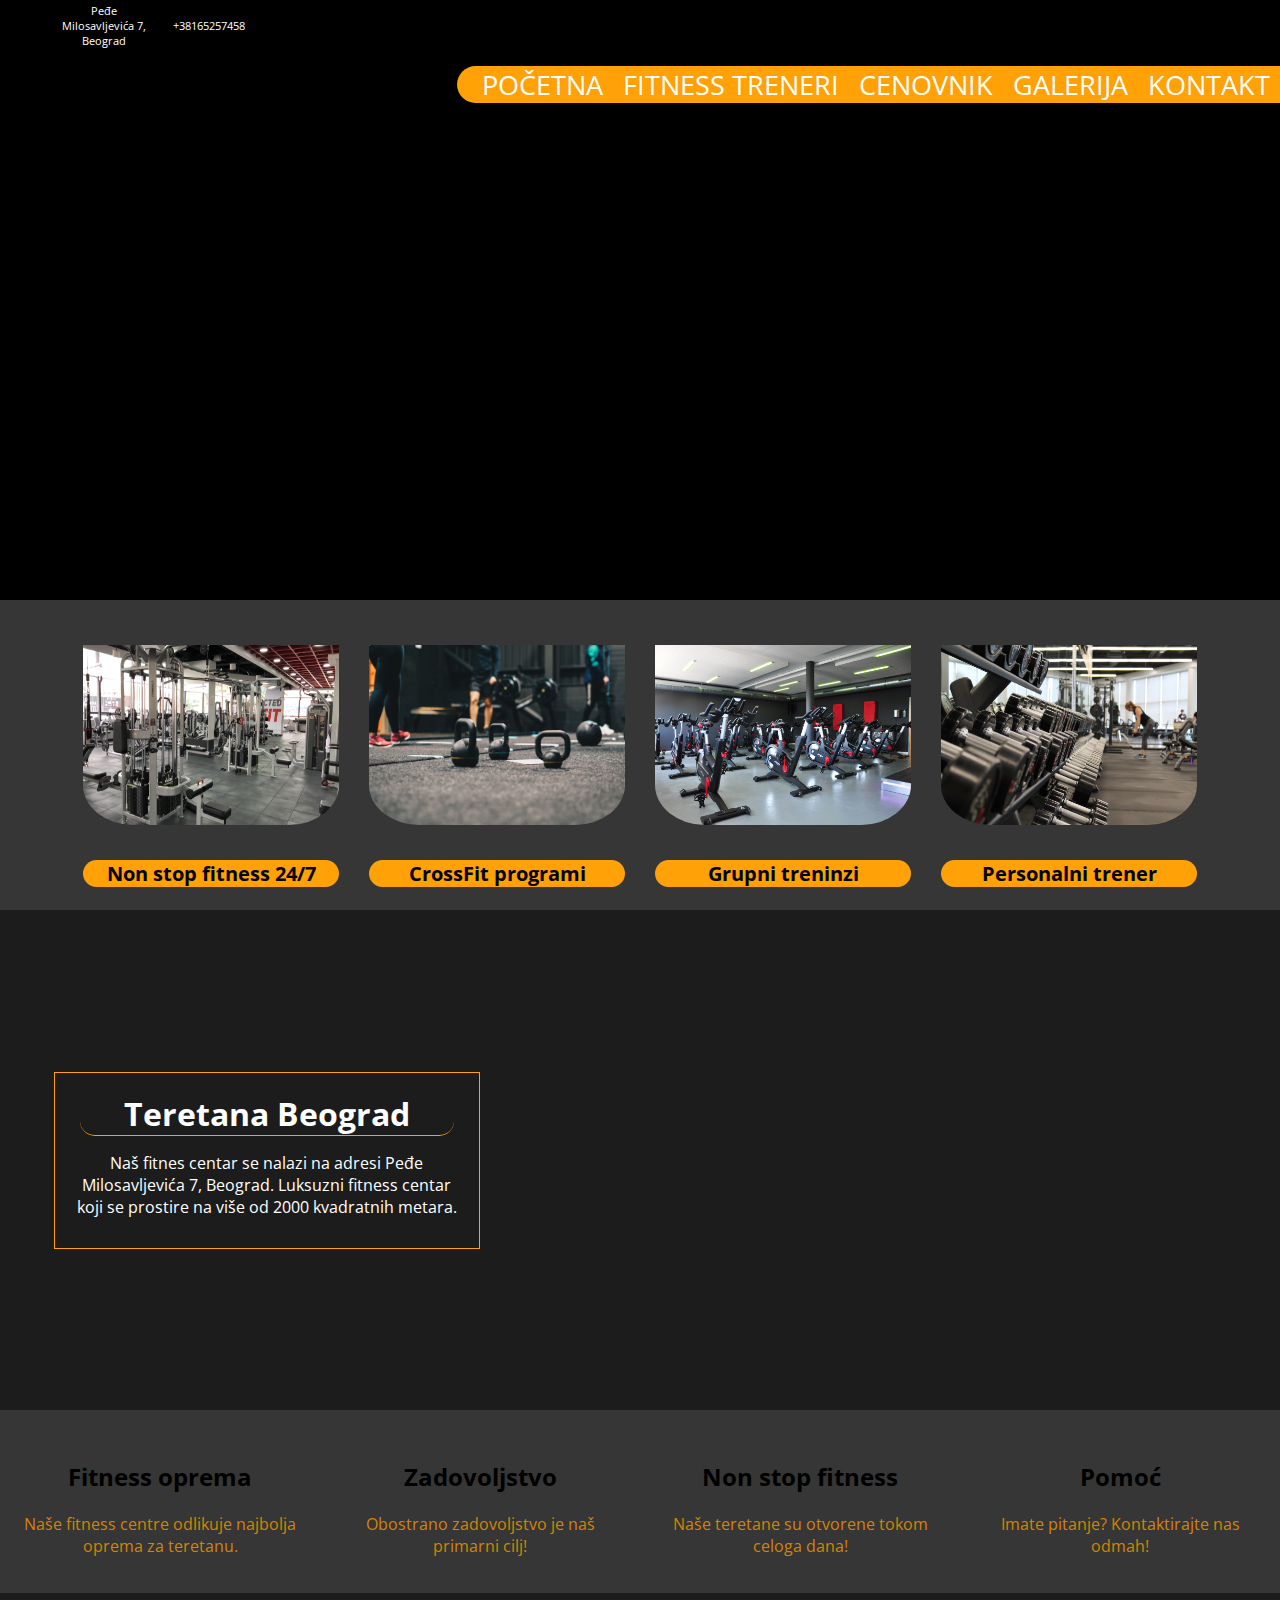
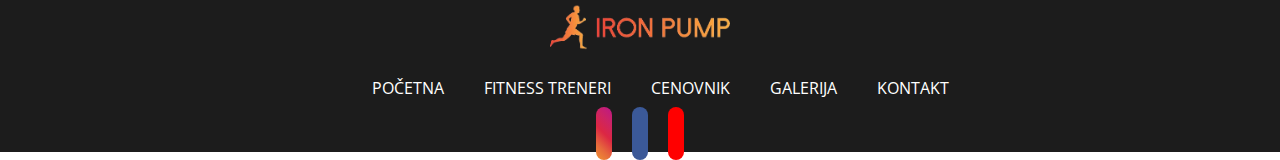
==== index.html @ e1feaffe "Update index.html" ====
<!DOCTYPE html>

<head>
    
    <title>Teretana Beograd - Individualni treninzi, Open Non Stop Fitness i CrossFit Beograd</title>
    <meta charset="UTF-8">

    <link rel="stylesheet" href="style.css">
    <link rel="icon" href="favicon/favicon.ico"/>
    <link rel="stylesheet" href="https://cdnjs.cloudflare.com/ajax/libs/font-awesome/6.5.0/css/all.min.css" integrity="sha512-Avb2QiuDEEvB4bZJYdft2mNjVShBftLdPG8FJ0V7irTLQ8Uo0qcPxh4Plq7G5tGm0rU+1SPhVotteLpBERwTkw==" crossorigin="anonymous" referrerpolicy="no-referrer" />
    <meta name="viewport" content="width=device-width, initial-scale=1.0">
    <meta name="description" content="Teretana u Beogradu sa individualnim treninzima,grupnim treninzima, mi radimo na principu non stop fitness radnog vremena. Postignite svoje fitness ciljeve sa profesionalnim fitness trenerima. Prijavite se danas!">
<meta name="keywords" content="teretana Beograd, individualni treninzi, grupni treninzi, fitness treneri, non stop fitness, crossfit Beograd, crossfit">
    <link rel="preconnect" href="https://fonts.googleapis.com">
<link rel="preconnect" href="https://fonts.gstatic.com" crossorigin>
<link href="https://fonts.googleapis.com/css2?family=Montserrat:wght@300&family=Open+Sans:wght@300&display=swap" rel="stylesheet">
</head>

    <div class="upper-header">
        <div class="upper-header-info">
            <i class="fa-solid fa-location-dot"></i> <p> Peđe Milosavljevića 7, Beograd </p>
     
      <i class="fa-solid fa-phone-flip"></i>
      <p>+38165257458</p>
      
        </div>
      <div class="social-icons">
        <i class="fa-brands fa-instagram"></i>
        <i class="fa-brands fa-facebook"></i>
        <i class="fa-brands fa-youtube"></i>
      </div>
    </div>

    <div class='card-overlay'>
    <div class="hero-image" >
        <div class="nav-bar">
            <ul>
                <li><a href="index.html">POČETNA</a></li>
                <li><a href="treneri.html">FITNESS TRENERI</a></li>
                <li><a href="cenovnik.html">CENOVNIK</a></li>
                <li><a href="galerija.html">GALERIJA</a></li>
                <li><a href="kontakt.html">KONTAKT</a></li>

            </ul>
        </div>
    </div>
    <div class="card-holder">
        <div class="card">
            <img src="./slike/rodrigo-s-2mz9IKab7DE-unsplash.jpg" alt='Non stop fitness'>
            <p> Non stop fitness 24/7</p>
        </div>
        <div class="card">
            <img src="./slike/ambitious-studio-rick-barrett-g_bglWB48JA-unsplash.jpg" alt='Crossfit Beograd'>
            <p> CrossFit programi</p>
        </div>
        <div class="card">
            <img src="./slike/david-marioni-F_lns58a_ec-unsplash.jpg" alt='Grupni treninzi'>
            <p> Grupni treninzi
            </p>
        </div>
        <div class="card">
            <img src="./slike/danielle-cerullo-CQfNt66ttZM-unsplash.jpg" alt='Individualni treninzi'>
            <p> Personalni trener</p>
        </div>
    </div>
    <div class="location-holder">
        <div class="location-info">
           
            <h1>Teretana Beograd</h1>
            <p>Naš fitnes centar se nalazi na adresi Peđe Milosavljevića 7, Beograd.
            Luksuzni fitness centar koji se prostire na više od 2000 kvadratnih metara.
            </p>
        </div>
     
        <iframe src="https://www.google.com/maps/embed?pb=!1m18!1m12!1m3!1d5660.286002790236!2d20.370516464945055!3d44.81865129141966!2m3!1f0!2f0!3f0!3m2!1i1024!2i768!4f13.1!3m3!1m2!1s0x475a6f60fa313a63%3A0xd9b885595b4ff337!2z0J_QtdGS0LUg0JzQuNC70L7RgdCw0LLRmdC10LLQuNGb0LAgNywg0JHQtdC-0LPRgNCw0LQgMTEwNzA!5e0!3m2!1ssr!2srs!4v1701456572371!5m2!1ssr!2srs" width="600" height="450" style="border:0;" allowfullscreen=""  referrerpolicy="no-referrer-when-downgrade" ></iframe>
    </div>

    <div class="benefits-holder">
        <div class="benefit">
            <i class="fa-solid fa-dumbbell"></i>
            <h2>Fitness oprema</h2>
            <p>Naše fitness centre odlikuje najbolja oprema za teretanu. </p>
        </div>
        <div class="benefit">
            <i class="fa-regular fa-handshake"></i>
            <h2>Zadovoljstvo</h2>
            <p>Obostrano zadovoljstvo je naš primarni cilj!</p>
        </div>
        <div class="benefit">
            <i class="fa-regular fa-clock"></i>
            <h2>Non stop fitness</h2>
            <p>Naše teretane su otvorene tokom celoga dana!</p>
        </div>
        <div class="benefit">
            <i class="fa-solid fa-question"></i>
            <h2>Pomoć</h2>
            <p>Imate pitanje? Kontaktirajte nas odmah!</p>
        </div>
    </div>
    <div class="footer">
        <img src="slike/logonew-removebg-preview.png" alt="Teretana Beograd"/>
        <div class="nav-bar">
            <ul>
                <li><a href="index.html">POČETNA</a></li>
                <li><a href="treneri.html">FITNESS TRENERI</a></li>
                <li><a href="cenovnik.html">CENOVNIK</a></li>
                <li><a href="galerija.html">GALERIJA</a></li>
                <li><a href="kontakt.html">KONTAKT</a></li>
            </ul>
        </div>
        <div class="social-icons-footer">
            <i class="fa-brands fa-instagram" id="instagram"><a href="#"></a></i>
            <i class="fa-brands fa-facebook" id="facebook"></i>
            <i class="fa-brands fa-youtube" id="youtube"></i>
        </div>
 
    </div>
    
  </div>

</body>
</html>
---- style.css ----
* {
  font-family: "Montserrat", sans-serif;
  font-family: "Open Sans", sans-serif;
}

body {
  margin: 0px 0px;
}

.upper-header {
  background-color: black;
  display: flex;
  justify-content: space-between;
  align-items: center;
  height: 50px;
}

.upper-header .upper-header-info {
  display: flex;

  align-items: center;
  text-align: center;
  padding: 0px 50px;

  max-width: 210px;
  height: auto;
}
.upper-header p {
  margin-top: 10px;
  color: white;
  font-size: 11px;
  margin: 10px 15px 10px 10px;
  max-width: 100%;
  height: auto;
}
.upper-header p:hover {
  color: #ffa107;
}

.upper-header i {
  color: #ffa107;
}
.upper-header .social-icons {
  margin-right: 50px;
  width: 300px;
  display: flex;
}

.upper-header .social-icons i {
  color: white;

  height: 50%;
  margin-right: 25px;
  max-width: 100%;
}
.card-overlay {
  background-color: black;
}
.hero-image {
  background-image: url(./slike/alexander-redl-qo1pyCD02t4-unsplash.jpg);
  background-size: cover;
  background-color: black;
  opacity: 100%;
  height: 550px;
}

.upper-header .social-icons i:hover {
  transform: scale(136%);
}
.hero-image .nav-bar {
  position: relative;
  width: 100%;
  height: auto;
  opacity: 100%;
}
.hero-image .nav-bar ul {
  display: flex;
  align-items: center;
  text-align: center;
  list-style-type: none;
  float: right;
}
.hero-image .nav-bar ul li {
  background-color: #ffa107;
  text-align: center;
}
.hero-image .nav-bar ul li:first-child {
  border-top-left-radius: 20px;
  border-bottom-left-radius: 20px;
  padding: 0px 0px 0px 15px;
}
.hero-image .nav-bar ul li:hover {
  border-right: 1px solid #ffa107;
  background-color: black;
  transition: 0.3s ease;
}
.hero-image .nav-bar ul a {
  color: white;
  padding: 0px 10px;
  text-decoration: none;
  font-size: 3vh;

  font-family: "Lato", sans-serif;
  font-family: "Montserrat", sans-serif;
  font-family: "Open Sans", sans-serif;
}

.card-holder {
  background-color: #363636;
  width: 100%;
  height: 100%;

  display: flex;
  justify-content: center;
  align-items: center;
  flex-wrap: wrap;
}
.card {
  margin: 5px 15px;
  width: 20%;
  height: 300px;
  text-align: center;
}

.card-holder .card img {
  padding: 40px 0px 10px 0px;
  width: 100%;
  height: 60%;
  border-bottom-left-radius: 50px;
  border-bottom-right-radius: 50px;
}
.card-holder .card p {
  font-size: 20px;
  background-color: #ffa107;
  border-radius: 20px;
  font-weight: bold;
}
.location-holder {
  background-color: white;
  display: flex;
  justify-content: space-around;
  align-items: center;
  text-align: center;
  height: 500px;
  background-color: #1c1c1c;
}
.location-info {
  width: 30%;
  text-align: center;
  border: 1px solid #ffa107;
  padding: 14px 20px;
  animation-name: radius;
  animation-duration: 2s;
  animation-direction: alternate-reverse;
  animation-delay: 0s;
  animation-iteration-count: infinite;
}
.location-info i {
  color: white;
  font-size: 25px;
}
@keyframes radius {
  from {
    border-radius: 35px;
  }
  to {
    border-radius: 50px;
  }
}
.location-holder iframe {
  width: 50%;
  height: 95%;
  padding: 25px 0px;
}
.location-holder .location-info p {
  color: white;
}
.location-holder .location-info h1 {
  color: white;
  padding: 0px;
  margin: 5px;
  font-weight: bold;
  border-bottom: 1px solid #ffa107;
  border-radius: 15px;
  transition: ease-in 0.3s;
}

.benefits-holder {
  background-color: #363636;
  width: 100%;
  display: flex;
  align-items: center;
  justify-content: center;
  height: auto;
  background-position: center;
}
.benefits-holder .benefit i {
  font-size: 80px;
  color: #ffa107;
}

.benefits-holder .benefit {
  width: 100%;
  padding: 20px;
  margin-top: 10px;
  text-align: center;
  height: auto;
}

.benefits-holder .benefit h1 {
  color: #ffa107;
  font-size: 30px;
  padding-top: 15px;
  text-decoration: underline;
}
.benefits-holder .benefit p {
  color: #d48402;
}
.cestitka-holder {
  height: 800px;
  width: 100%;
}
.cestitka-holder img {
  height: 100%;
}
.cestitka-holder i {
  position: relative;
  color: #ffa107;
  font-size: 50px;
  animation: duration timing-function delay iteration-count direction fill-mode;
  animation-name: promenaBoja;
  animation-duration: 2s;
  animation-iteration-count: infinite;
}
h1 {
  color: white;
  text-align: center;
  margin-top: 50px 0px 0px 0px;
}
.treneri-card-holder {
  display: flex;
  align-items: center;
  justify-content: center;
  height: 800px;
}

.treneri-card {
  margin: 10px;
  border: 1px solid black;
  height: auto;
  width: 400px;
  text-align: center;
  background-color: black;
}
.treneri-card:hover {
  background-color: white;
  transition: 0.3s linear;
  color: black;
  animation-name: boje;
  animation-iteration-count: 1;
  animation-duration: 2s;
}
.treneri-card img:hover {
  animation-name: zoom;
  animation-iteration-count: 1;
  animation-duration: 1s;
  animation-direction: initial;
  border: 1px solid #ffa107;
}

.treneri-card img {
  height: 70%;
  width: 100%;
}
.treneri-card-holder .treneri-card p {
  font-size: 30px;
  color: #ffa107;
}
.treneri-card-holder .treneri-card p:hover {
  color: black;
  animation-name: boje;
}
.treneri-card-holder .treneri-card p:last-child {
  font-size: 15px;
}

body {
  width: 100%;
}

.hero-image-kontakt {
  background-image: url(./slike/9aBGDDT.jpg);
  background-size: cover;
  background-color: black;
  opacity: 70%;
  height: 950px;
}
.hero-image-kontakt .nav-bar {
  position: relative;
  width: 100%;
  opacity: 100%;
}
.hero-image-kontakt .nav-bar ul {
  display: flex;
  align-items: center;
  text-align: center;
  list-style-type: none;
  float: right;
}
.hero-image-kontakt .nav-bar ul li {
  background-color: #ffa107;
  text-align: center;
}
.hero-image-kontakt .nav-bar ul li:first-child {
  border-top-left-radius: 20px;
  border-bottom-left-radius: 20px;
  padding: 0px 0px 0px 15px;
}
.hero-image-kontakt .nav-bar ul li:hover {
  border-right: 1px solid #ffa107;
  background-color: black;
  transition: 0.3s ease;
}
.hero-image-kontakt .nav-bar ul a {
  color: white;
  padding: 0px 10px;
  text-decoration: none;
  font-size: 3vh;

  font-family: "Lato", sans-serif;
  font-family: "Montserrat", sans-serif;
  font-family: "Open Sans", sans-serif;
}

.contact-form .input-form .input-field p {
  color: white;
}
.hero-image-kontakt .contact-form p {
  color: white;
}
.hero-image-kontakt {
  display: block;

  text-align: center;
}
.hero-image-kontakt .contact-form {
  display: block;
  margin: auto;
  text-align: center;
  margin-top: 70px;
  border: 10px solid #ffa107;
  width: 400px;
  padding: 30px;
  height: auto;
  border-radius: 50px;
}

.hero-image-kontakt .contact-form .input-field input {
  border-radius: 20px;
  text-align: center;
}
.hero-image-kontakt .contact-form .input-field textarea {
  width: 300px;
  height: 250px;
}
@media only screen and (max-width: 1024px) {
  .nav-bar-only li {
    margin: 0px;
    padding: 0px;
  }
  .nav-bar-only a {
    font-size: 10px;
    padding: 2px;
  }
  .hero-image .nav-bar ul a {
    font-size: 3vh;
  }

  .hero-image .nav-bar li {
    margin: 0px;
    padding: 0px;
  }
  .card-holder {
    width: 100%;
    height: auto;
    padding: 20px 0px 0px 0px;
  }
  .card-holder .card {
    width: 40%;
    margin: 15px;
    height: 270px;

    padding: 0px;
  }
  .card-holder .card img {
    padding: 0px;
    margin: 0px;
    height: 25vh;
  }
  .card-holder .card p {
    font-size: 3vh;
    margin: 5px;
  }
  .benefits-holder p {
    font-size: 11px;
  }

  .benefits-holder .benefit {
    width: 20%;
  }
  .benefits-holder .benefit h1 {
    font-size: 2vh;
  }
  .benefits-holder .benefit i {
    font-size: 8vh;
  }
  body {
    width: 1050px;
  }
}

@media only screen and (max-width: 600px) {
  body {
    width: 650px;
  }
  .nav-bar-only {
    padding: 0px;
    margin: 0px;
  }
  .nav-bar-only ul {
    padding: 0px;
    margin: 0px;
  }
  .nav-bar-only ul li {
    margin: 0px;
    padding: 0px 0px;
  }

  .nav-bar-only ul li a {
    font-size: 15px;
    margin: 0px;
    padding: 0px;
  }
  .hero-image {
    margin-right: 0px;
  }
  .hero-image .nav-bar {
    padding: 0px;
  }
  .hero-image .nav-bar li {
    height: 25px;
    text-align: center;
  }

  .hero-image .nav-bar ul a {
    font-size: 17px;
  }

  .hero-image-kontakt .nav-bar ul a {
    font-size: 12px;
  }
  .hero-image-kontakt .nav-bar ul li {
    text-align: center;
    align-items: center;
    justify-content: center;
    margin: 0px;
    padding: 10px 0px;
    background-color: #ffa107;
  }

  .hero-image-kontakt .nav-bar ul li:first-child {
    padding: 10px 0px;
  }

  .hero-image-kontakt .nav-bar ul {
    padding-top: 0px;
  }
  .hero-image-kontakt .nav-bar {
    padding: 0px 0px;
    height: 35px;
    align-items: center;
    text-align: center;
    justify-content: center;
    display: block;
  }
  .card-holder {
    width: 100%;
    height: auto;
    padding: 20px 0px 0px 0px;
  }
  .card-holder .card {
    width: 44%;
    margin: auto;
    height: 270px;

    padding: 0px;
  }
  .card-holder .card img {
    padding: 0px;
    margin: 0px;
    height: 25vh;
  }
  .card-holder .card p {
    font-size: 3vh;
    margin: 5px;
  }

  .benefits-holder .benefit {
    width: 25%;

    padding: 10px 5px;
  }
  .benefits-holder .benefit:nth-child(2) {
    height: auto;
  }
}
.footer {
  height: 100%;
  background-color: #1c1c1c;
  display: block;
  margin: auto;
  align-items: center;
  text-align: center;
  width: 100%;
}
.footer img {
  width: 200px;
  height: auto;
}
.footer i {
  color: white;
}
.footer .nav-bar ul {
  list-style-type: none;
  display: flex;
  justify-content: center;
  align-items: center;
}
.footer i {
  font-size: 3vh;
  padding: 8px;
  margin: 10px;
  border-radius: 35px;
}
.footer .nav-bar a {
  color: white;
  text-decoration: none;
  padding: 0px 20px;
}
.footer .social-icons-footer #instagram {
  background: #f09433;
  background: -moz-linear-gradient(
    45deg,
    #f09433 0%,
    #e6683c 25%,
    #dc2743 50%,
    #cc2366 75%,
    #bc1888 100%
  );
  background: -webkit-linear-gradient(
    45deg,
    #f09433 0%,
    #e6683c 25%,
    #dc2743 50%,
    #cc2366 75%,
    #bc1888 100%
  );
  background: linear-gradient(
    45deg,
    #f09433 0%,
    #e6683c 25%,
    #dc2743 50%,
    #cc2366 75%,
    #bc1888 100%
  );
  filter: progid:DXImageTransform.Microsoft.gradient( startColorstr='#f09433', endColorstr='#bc1888',GradientType=1 );
}
.social-icons-footer #facebook {
  background: #3b5998;
}

.social-icons-footer #youtube {
  background: red;
}

hero-image#treneri div {
  background-image: url(./slike/ambitious-studio-rick-barrett-g_bglWB48JA-unsplash.jpg);
  /*etc*/
}

.treneri {
  background-image: url(./slike/treneri/matt-gross-9aCkSl6YcXg-unsplash.jpg);
  margin: 0px;
  padding: 0px;
}
.back {
  position: relative;
  left: 88%;

  width: 100px;
  text-align: center;
  padding-top: 20px;
}
.back i {
  font-size: 3.5vh;
  color: white;
}
.back p {
  color: white;
}
.nav-bar-only {
  display: flex;
  align-items: center;
  justify-content: center;
  background-image: url(./slike/treneri/matt-gross-9aCkSl6YcXg-unsplash.jpg);
  width: 100%;
  padding: 0px;
  margin: 0px;
}
.nav-bar-only ul {
  display: flex;
  align-items: center;
  text-align: center;
  list-style-type: none;
}
.nav-bar-only ul li {
  background-color: #ffa107;
  border-radius: 20px;
  text-align: center;
  padding: 0px 20px;
  border-right: 1px solid black;
  margin: 10px;
}

.nav-bar-only ul li:hover {
  background-color: black;
  transition: 0.3s ease;
  border-radius: 20px;
  padding: 0px 35px;
}
.nav-bar-only ul li:last-child {
  border-right: 0px;
}
.nav-bar-only ul a:hover {
  color: #ffa107;
}
.nav-bar-only ul a {
  color: white;
  padding: 0px 10px;
  text-decoration: none;
  font-size: 3vh;

  font-family: "Lato", sans-serif;
  font-family: "Montserrat", sans-serif;
  font-family: "Open Sans", sans-serif;
}

.card-holder-galerija {
  margin-top: 0px;
  display: flex;
  flex-wrap: wrap;
  align-items: center;
  justify-content: center;
  width: 100%;
  height: auto;
  background-image: url(./slike/treneri/matt-gross-9aCkSl6YcXg-unsplash.jpg);
}

.card-holder-galerija .card-galerija {
  display: flex;
}
.card-holder-galerija .card-galerija img {
  width: 550px;
  padding: 10px 10px;
  height: auto;
}
#galerija {
  color: white;
  font-weight: bold;
  background-image: url(./slike/treneri/matt-gross-9aCkSl6YcXg-unsplash.jpg);
  margin: 0px;
  padding: 20px;
}
.fa-camera {
  animation-name: boja;
  animation-duration: 1s;
  animation-iteration-count: infinite;
  animation-direction: alternate-reverse;
}
@keyframes boja {
  from {
    color: white;
  }
  to {
    color: #f09433;
  }
}
.cenovnik-holder {
  display: flex;
  align-items: center;
  justify-content: center;
  width: 100%;
  background-image: url(./slike/treneri/matt-gross-9aCkSl6YcXg-unsplash.jpg);
  height: 800px;
  margin: 0px;
}
.cenovnik-holder .cenovnik-card {
  margin: 30px;
  padding: 20px;
  border: 1px solid #ffa107;
  border-radius: 30px;
  width: 300px;
  height: 500px;
  text-align: center;
}
.cenovnik-holder .cenovnik-card p {
  color: white;
  margin: 25px;
  font-size: 25px;
}
.cenovnik-card .cenovnik-info p:first-child {
  font-size: 35px;
}
.cenovnik-holder .cenovnik-card a {
  color: white;
  font-size: 30px;
  text-decoration: none;
  background: #ffa107;
  border-radius: 20px;
  padding: 10px;
}
.cenovnik-holder .cenovnik-card a:hover {
  background: black;
  color: #ffa107;
}
.cenovnik-holder .cenovnik-card img {
  width: 100%;
  height: auto;
  border-bottom: 1px solid #ffa107;
  margin-top: 50px;
}

.cenovnik-card .cenovnik-info {
  display: flex;
  font-size: 10px;
  justify-content: center;
  align-items: center;
  height: 50%;
}
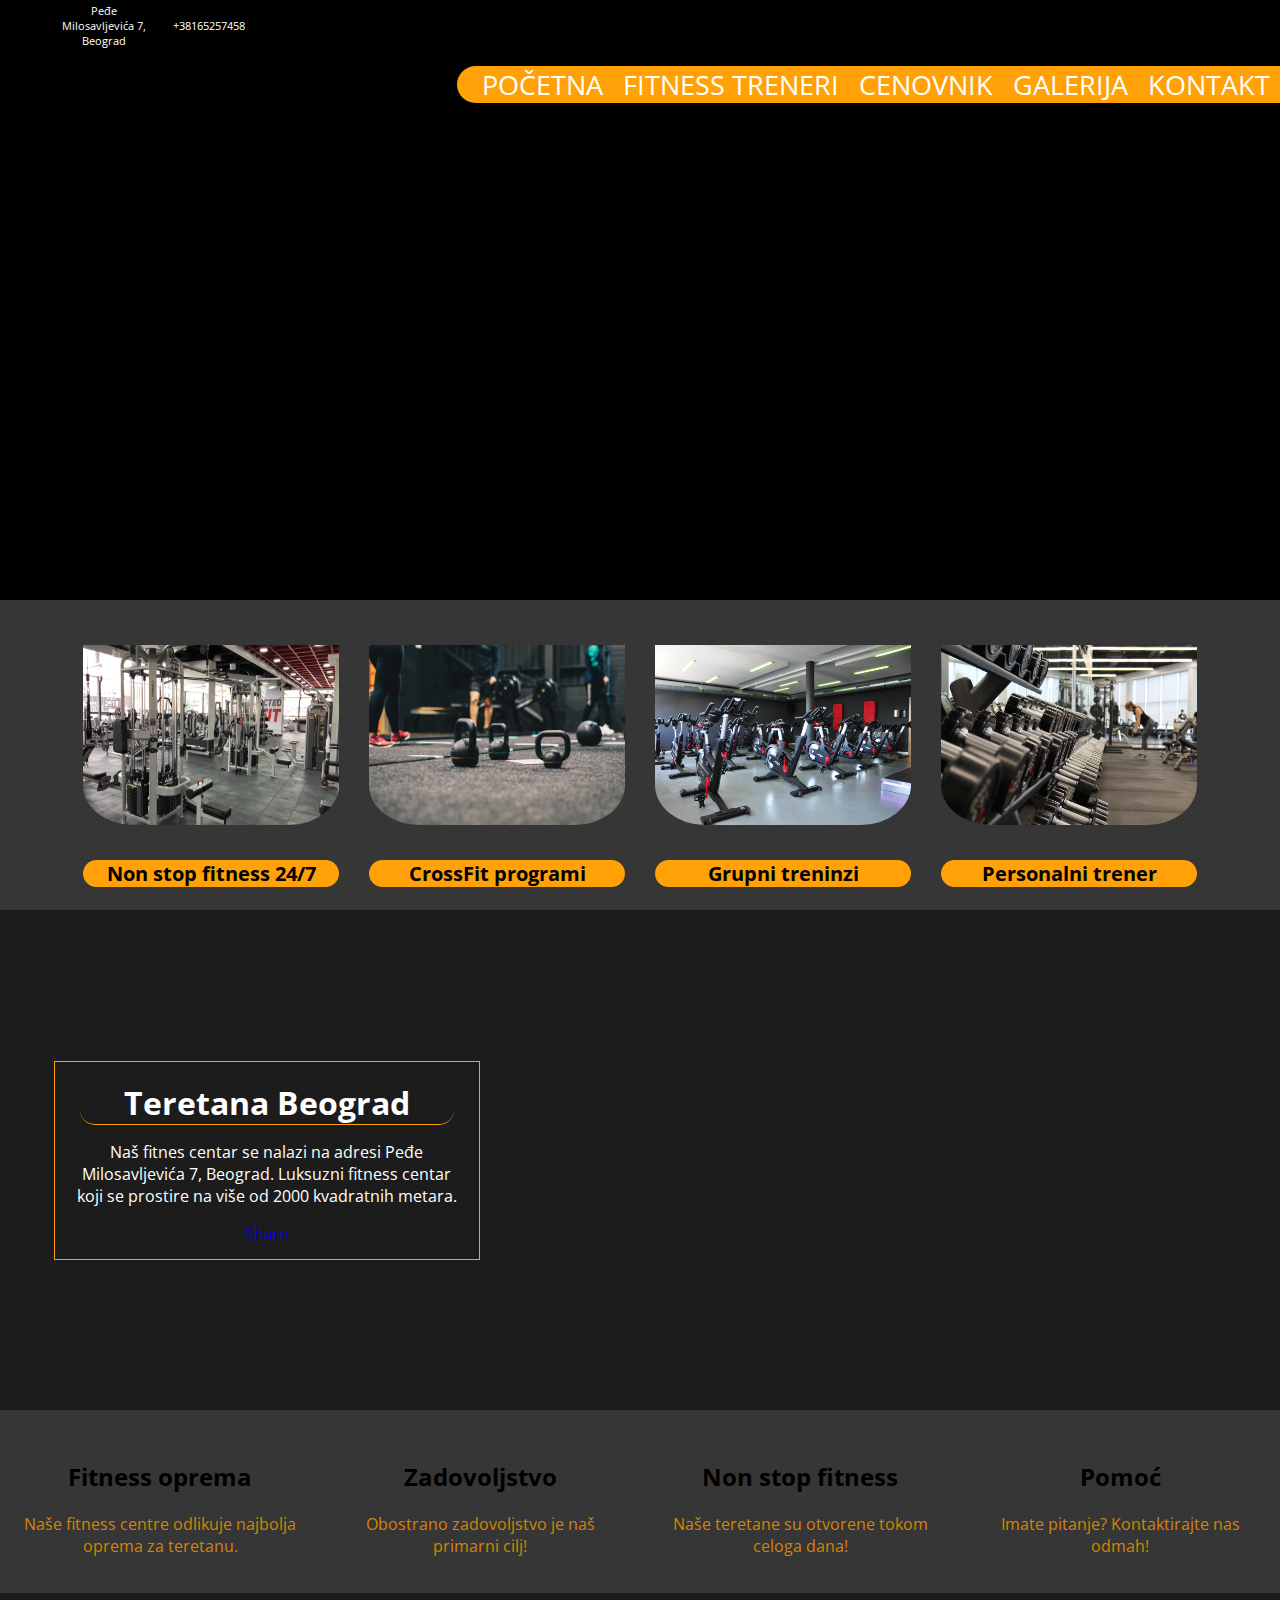
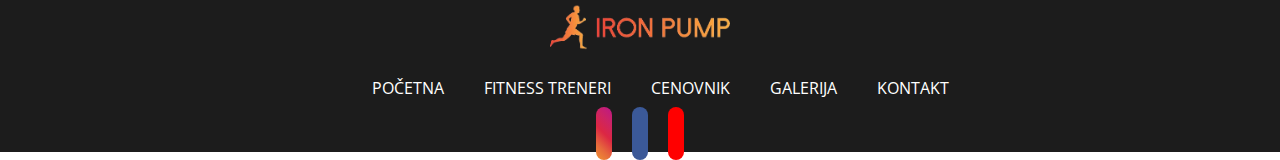
==== commit d944dd43: "Update index.html" ====
--- a/index.html
+++ b/index.html
@@ -15,7 +15,9 @@
 <link rel="preconnect" href="https://fonts.gstatic.com" crossorigin>
 <link href="https://fonts.googleapis.com/css2?family=Montserrat:wght@300&family=Open+Sans:wght@300&display=swap" rel="stylesheet">
 </head>
-
+<body>
+     <div id="fb-root"></div>
+    <script async defer crossorigin="anonymous" src="https://connect.facebook.net/en_GB/sdk.js#xfbml=1&version=v21.0"></script>
     <div class="upper-header">
         <div class="upper-header-info">
             <i class="fa-solid fa-location-dot"></i> <p> Peđe Milosavljevića 7, Beograd </p>
@@ -70,6 +72,7 @@
             <p>Naš fitnes centar se nalazi na adresi Peđe Milosavljevića 7, Beograd.
             Luksuzni fitness centar koji se prostire na više od 2000 kvadratnih metara.
             </p>
+             <div class="fb-share-button" data-href="https://dkresoja.github.io/teretanaProj/" data-layout="" data-size=""><a target="_blank" href="https://www.facebook.com/sharer/sharer.php?u=https%3A%2F%2Fdkresoja.github.io%2FteretanaProj%2F&amp;src=sdkpreparse" class="fb-xfbml-parse-ignore">Share</a></div>
         </div>
      
         <iframe src="https://www.google.com/maps/embed?pb=!1m18!1m12!1m3!1d5660.286002790236!2d20.370516464945055!3d44.81865129141966!2m3!1f0!2f0!3f0!3m2!1i1024!2i768!4f13.1!3m3!1m2!1s0x475a6f60fa313a63%3A0xd9b885595b4ff337!2z0J_QtdGS0LUg0JzQuNC70L7RgdCw0LLRmdC10LLQuNGb0LAgNywg0JHQtdC-0LPRgNCw0LQgMTEwNzA!5e0!3m2!1ssr!2srs!4v1701456572371!5m2!1ssr!2srs" width="600" height="450" style="border:0;" allowfullscreen=""  referrerpolicy="no-referrer-when-downgrade" ></iframe>
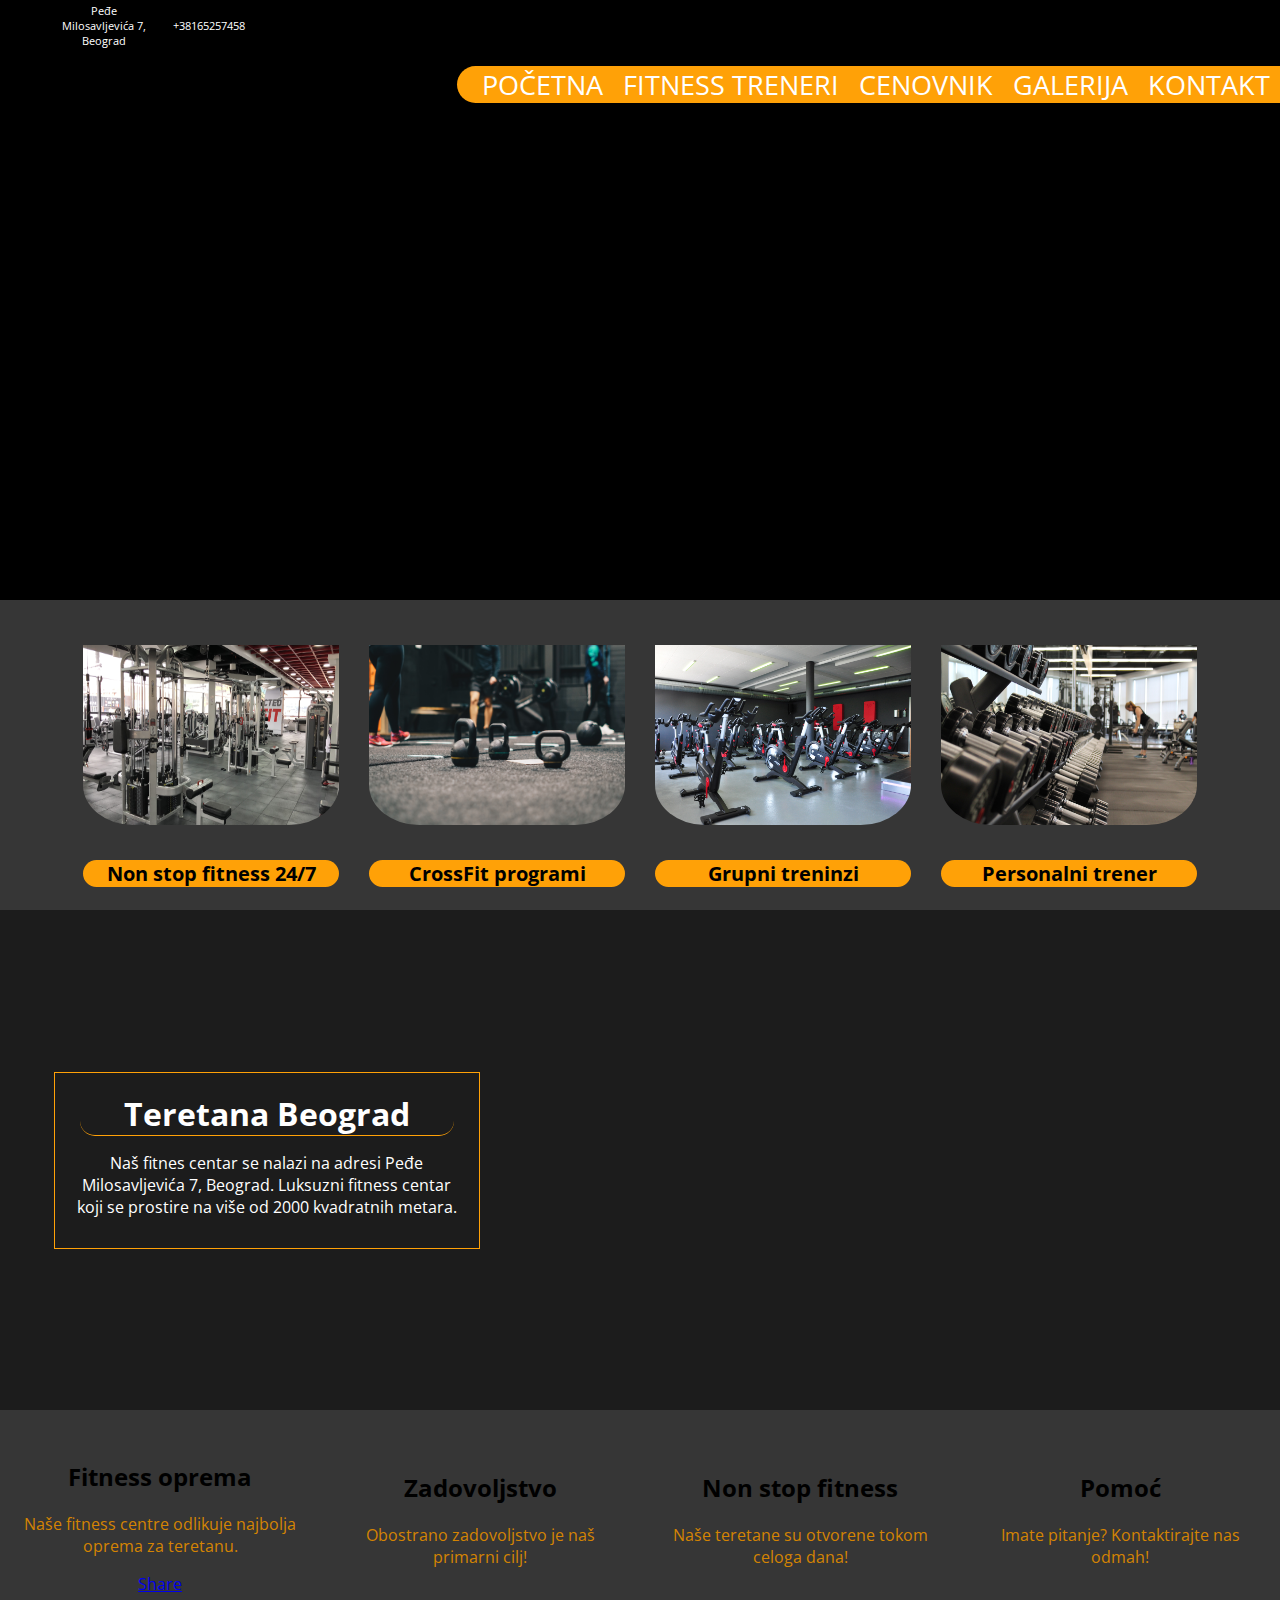
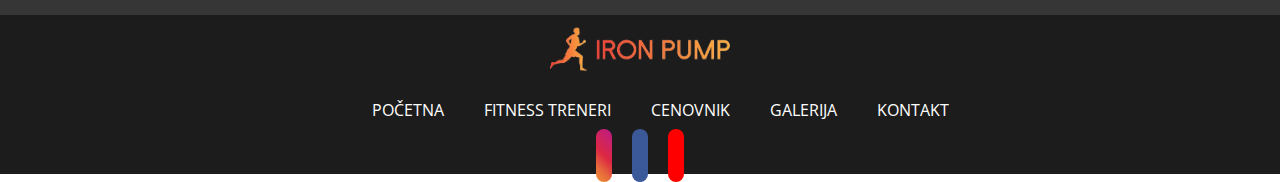
==== commit 367a6be3: "Update index.html" ====
--- a/index.html
+++ b/index.html
@@ -72,7 +72,7 @@
             <p>Naš fitnes centar se nalazi na adresi Peđe Milosavljevića 7, Beograd.
             Luksuzni fitness centar koji se prostire na više od 2000 kvadratnih metara.
             </p>
-             <div class="fb-share-button" data-href="https://dkresoja.github.io/teretanaProj/" data-layout="" data-size=""><a target="_blank" href="https://www.facebook.com/sharer/sharer.php?u=https%3A%2F%2Fdkresoja.github.io%2FteretanaProj%2F&amp;src=sdkpreparse" class="fb-xfbml-parse-ignore">Share</a></div>
+             
         </div>
      
         <iframe src="https://www.google.com/maps/embed?pb=!1m18!1m12!1m3!1d5660.286002790236!2d20.370516464945055!3d44.81865129141966!2m3!1f0!2f0!3f0!3m2!1i1024!2i768!4f13.1!3m3!1m2!1s0x475a6f60fa313a63%3A0xd9b885595b4ff337!2z0J_QtdGS0LUg0JzQuNC70L7RgdCw0LLRmdC10LLQuNGb0LAgNywg0JHQtdC-0LPRgNCw0LQgMTEwNzA!5e0!3m2!1ssr!2srs!4v1701456572371!5m2!1ssr!2srs" width="600" height="450" style="border:0;" allowfullscreen=""  referrerpolicy="no-referrer-when-downgrade" ></iframe>
@@ -83,6 +83,7 @@
             <i class="fa-solid fa-dumbbell"></i>
             <h2>Fitness oprema</h2>
             <p>Naše fitness centre odlikuje najbolja oprema za teretanu. </p>
+            <div class="fb-share-button" data-href="https://dkresoja.github.io/teretanaProj/" data-layout="" data-size=""><a target="_blank" href="https://www.facebook.com/sharer/sharer.php?u=https%3A%2F%2Fdkresoja.github.io%2FteretanaProj%2F&amp;src=sdkpreparse" class="fb-xfbml-parse-ignore">Share</a></div>
         </div>
         <div class="benefit">
             <i class="fa-regular fa-handshake"></i>
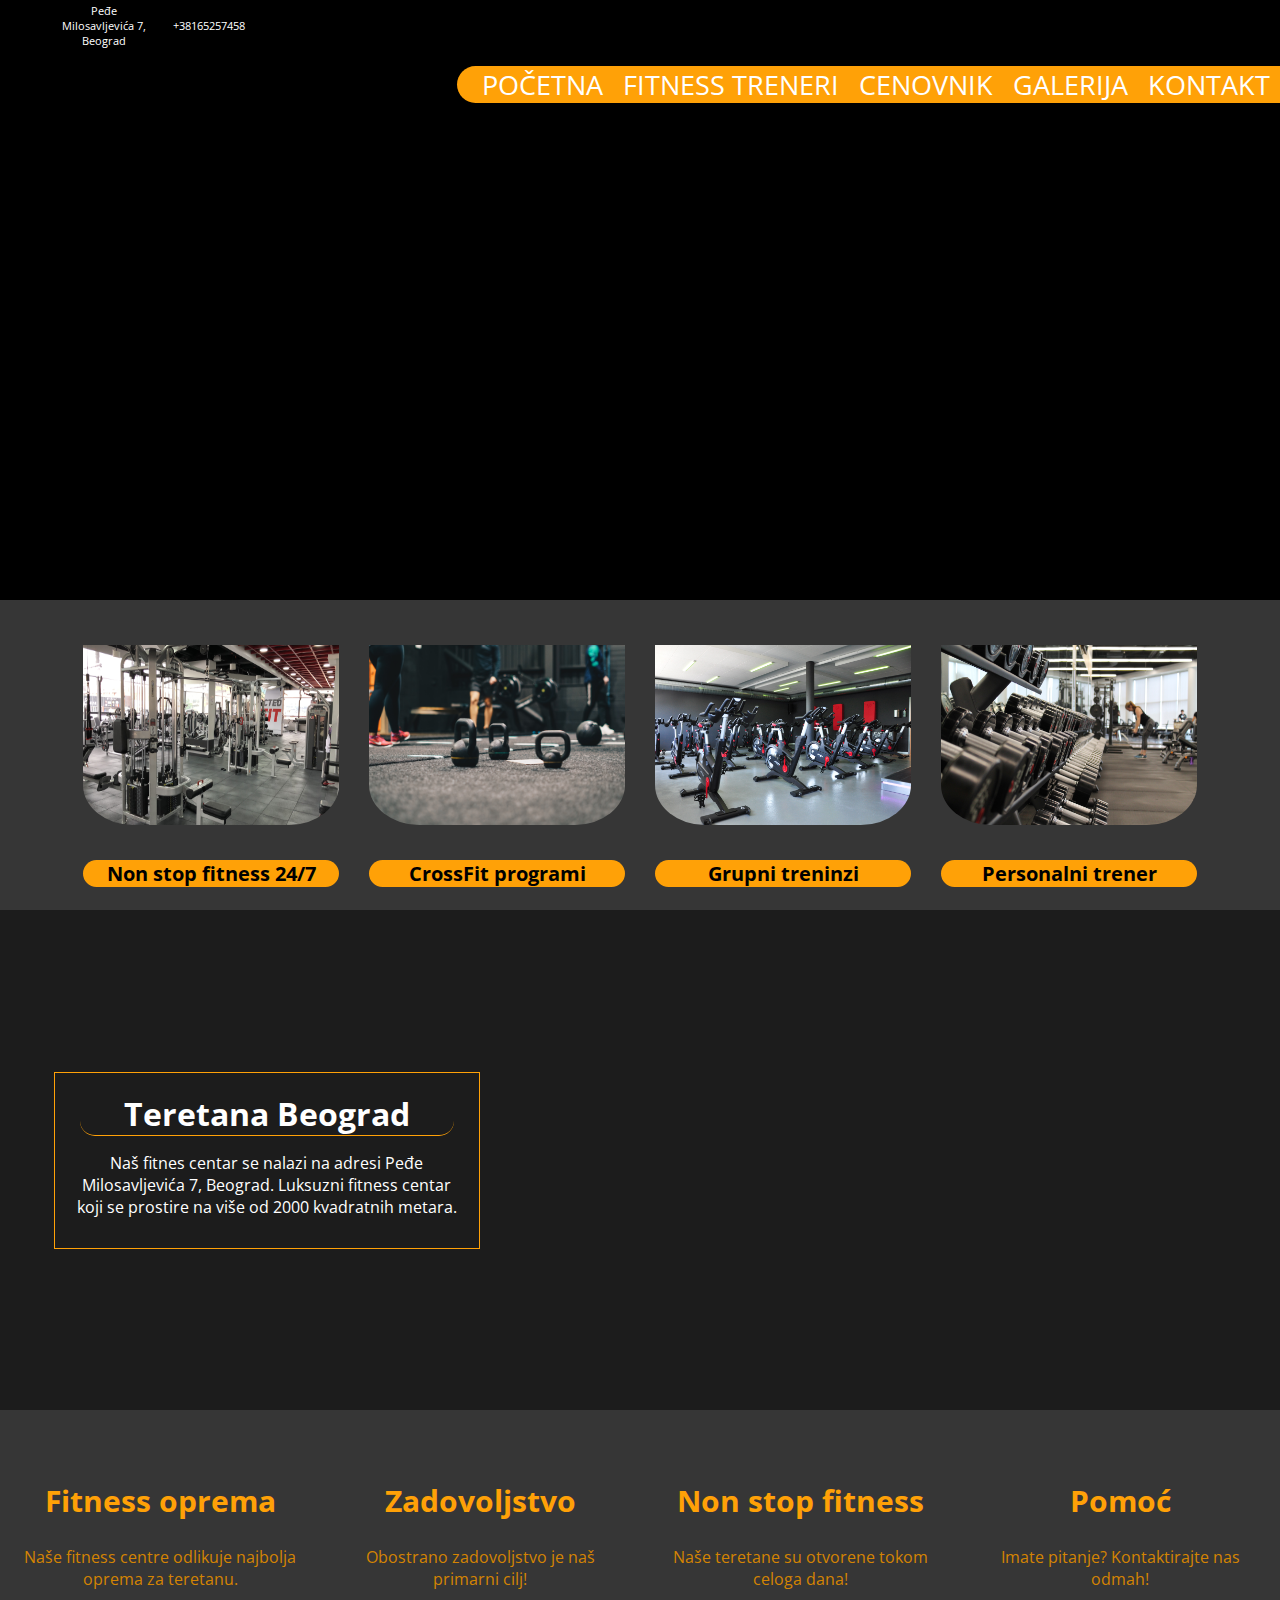
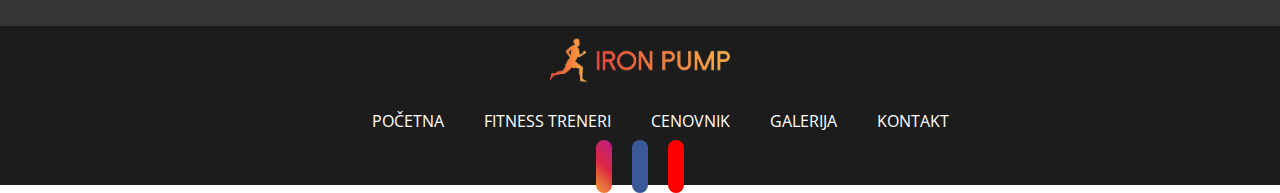
==== commit df475418: "Update index.html" ====
--- a/index.html
+++ b/index.html
@@ -1,126 +1 @@
-<!DOCTYPE html>
-
-<head>
-    
-    <title>Teretana Beograd - Individualni treninzi, Open Non Stop Fitness i CrossFit Beograd</title>
-    <meta charset="UTF-8">
-
-    <link rel="stylesheet" href="style.css">
-    <link rel="icon" href="favicon/favicon.ico"/>
-    <link rel="stylesheet" href="https://cdnjs.cloudflare.com/ajax/libs/font-awesome/6.5.0/css/all.min.css" integrity="sha512-Avb2QiuDEEvB4bZJYdft2mNjVShBftLdPG8FJ0V7irTLQ8Uo0qcPxh4Plq7G5tGm0rU+1SPhVotteLpBERwTkw==" crossorigin="anonymous" referrerpolicy="no-referrer" />
-    <meta name="viewport" content="width=device-width, initial-scale=1.0">
-    <meta name="description" content="Teretana u Beogradu sa individualnim treninzima,grupnim treninzima, mi radimo na principu non stop fitness radnog vremena. Postignite svoje fitness ciljeve sa profesionalnim fitness trenerima. Prijavite se danas!">
-<meta name="keywords" content="teretana Beograd, individualni treninzi, grupni treninzi, fitness treneri, non stop fitness, crossfit Beograd, crossfit">
-    <link rel="preconnect" href="https://fonts.googleapis.com">
-<link rel="preconnect" href="https://fonts.gstatic.com" crossorigin>
-<link href="https://fonts.googleapis.com/css2?family=Montserrat:wght@300&family=Open+Sans:wght@300&display=swap" rel="stylesheet">
-</head>
-<body>
-     <div id="fb-root"></div>
-    <script async defer crossorigin="anonymous" src="https://connect.facebook.net/en_GB/sdk.js#xfbml=1&version=v21.0"></script>
-    <div class="upper-header">
-        <div class="upper-header-info">
-            <i class="fa-solid fa-location-dot"></i> <p> Peđe Milosavljevića 7, Beograd </p>
-     
-      <i class="fa-solid fa-phone-flip"></i>
-      <p>+38165257458</p>
-      
-        </div>
-      <div class="social-icons">
-        <i class="fa-brands fa-instagram"></i>
-        <i class="fa-brands fa-facebook"></i>
-        <i class="fa-brands fa-youtube"></i>
-      </div>
-    </div>
-
-    <div class='card-overlay'>
-    <div class="hero-image" >
-        <div class="nav-bar">
-            <ul>
-                <li><a href="index.html">POČETNA</a></li>
-                <li><a href="treneri.html">FITNESS TRENERI</a></li>
-                <li><a href="cenovnik.html">CENOVNIK</a></li>
-                <li><a href="galerija.html">GALERIJA</a></li>
-                <li><a href="kontakt.html">KONTAKT</a></li>
-
-            </ul>
-        </div>
-    </div>
-    <div class="card-holder">
-        <div class="card">
-            <img src="./slike/rodrigo-s-2mz9IKab7DE-unsplash.jpg" alt='Non stop fitness'>
-            <p> Non stop fitness 24/7</p>
-        </div>
-        <div class="card">
-            <img src="./slike/ambitious-studio-rick-barrett-g_bglWB48JA-unsplash.jpg" alt='Crossfit Beograd'>
-            <p> CrossFit programi</p>
-        </div>
-        <div class="card">
-            <img src="./slike/david-marioni-F_lns58a_ec-unsplash.jpg" alt='Grupni treninzi'>
-            <p> Grupni treninzi
-            </p>
-        </div>
-        <div class="card">
-            <img src="./slike/danielle-cerullo-CQfNt66ttZM-unsplash.jpg" alt='Individualni treninzi'>
-            <p> Personalni trener</p>
-        </div>
-    </div>
-    <div class="location-holder">
-        <div class="location-info">
-           
-            <h1>Teretana Beograd</h1>
-            <p>Naš fitnes centar se nalazi na adresi Peđe Milosavljevića 7, Beograd.
-            Luksuzni fitness centar koji se prostire na više od 2000 kvadratnih metara.
-            </p>
-             
-        </div>
-     
-        <iframe src="https://www.google.com/maps/embed?pb=!1m18!1m12!1m3!1d5660.286002790236!2d20.370516464945055!3d44.81865129141966!2m3!1f0!2f0!3f0!3m2!1i1024!2i768!4f13.1!3m3!1m2!1s0x475a6f60fa313a63%3A0xd9b885595b4ff337!2z0J_QtdGS0LUg0JzQuNC70L7RgdCw0LLRmdC10LLQuNGb0LAgNywg0JHQtdC-0LPRgNCw0LQgMTEwNzA!5e0!3m2!1ssr!2srs!4v1701456572371!5m2!1ssr!2srs" width="600" height="450" style="border:0;" allowfullscreen=""  referrerpolicy="no-referrer-when-downgrade" ></iframe>
-    </div>
-
-    <div class="benefits-holder">
-        <div class="benefit">
-            <i class="fa-solid fa-dumbbell"></i>
-            <h2>Fitness oprema</h2>
-            <p>Naše fitness centre odlikuje najbolja oprema za teretanu. </p>
-            <div class="fb-share-button" data-href="https://dkresoja.github.io/teretanaProj/" data-layout="" data-size=""><a target="_blank" href="https://www.facebook.com/sharer/sharer.php?u=https%3A%2F%2Fdkresoja.github.io%2FteretanaProj%2F&amp;src=sdkpreparse" class="fb-xfbml-parse-ignore">Share</a></div>
-        </div>
-        <div class="benefit">
-            <i class="fa-regular fa-handshake"></i>
-            <h2>Zadovoljstvo</h2>
-            <p>Obostrano zadovoljstvo je naš primarni cilj!</p>
-        </div>
-        <div class="benefit">
-            <i class="fa-regular fa-clock"></i>
-            <h2>Non stop fitness</h2>
-            <p>Naše teretane su otvorene tokom celoga dana!</p>
-        </div>
-        <div class="benefit">
-            <i class="fa-solid fa-question"></i>
-            <h2>Pomoć</h2>
-            <p>Imate pitanje? Kontaktirajte nas odmah!</p>
-        </div>
-    </div>
-    <div class="footer">
-        <img src="slike/logonew-removebg-preview.png" alt="Teretana Beograd"/>
-        <div class="nav-bar">
-            <ul>
-                <li><a href="index.html">POČETNA</a></li>
-                <li><a href="treneri.html">FITNESS TRENERI</a></li>
-                <li><a href="cenovnik.html">CENOVNIK</a></li>
-                <li><a href="galerija.html">GALERIJA</a></li>
-                <li><a href="kontakt.html">KONTAKT</a></li>
-            </ul>
-        </div>
-        <div class="social-icons-footer">
-            <i class="fa-brands fa-instagram" id="instagram"><a href="#"></a></i>
-            <i class="fa-brands fa-facebook" id="facebook"></i>
-            <i class="fa-brands fa-youtube" id="youtube"></i>
-        </div>
- 
-    </div>
-    
-  </div>
-
-</body>
-</html>
+<!DOCTYPE html><head><script async src="https://www.googletagmanager.com/gtag/js?id=G-7M8FMRTYPF"></script><script>function gtag(){dataLayer.push(arguments)}window.dataLayer=window.dataLayer||[],gtag("js",new Date),gtag("config","G-7M8FMRTYPF")</script><title>Teretana Beograd - Individualni treninzi, Open Non Stop Fitness i CrossFit Beograd</title><meta charset="UTF-8"><link rel="stylesheet" href="style.css"><link rel="icon" href="favicon/favicon.ico"><link rel="stylesheet" href="https://cdnjs.cloudflare.com/ajax/libs/font-awesome/6.5.0/css/all.min.css" integrity="sha512-Avb2QiuDEEvB4bZJYdft2mNjVShBftLdPG8FJ0V7irTLQ8Uo0qcPxh4Plq7G5tGm0rU+1SPhVotteLpBERwTkw==" crossorigin="anonymous" referrerpolicy="no-referrer"><meta property="og:title" content="Iron Pump"><meta property="og:description" content="Najluksuznija teretana sa lokacijom u Beogradu."><meta property="og:url" content="https://dkresoja.github.io/teretanaProj/"><meta property="og:type" content="website"><meta name="viewport" content="width=device-width,initial-scale=1"><meta name="description" content="Teretana u Beogradu sa individualnim treninzima,grupnim treninzima, otvoreni smo non stop fitness radnog vremena. Postignite svoje fitness ciljeve sa nasim fitness trenerima."><meta name="keywords" content="teretana Beograd, individualni treninzi, grupni treninzi, fitness treneri, non stop fitness, crossfit Beograd, crossfit"><link rel="preconnect" href="https://fonts.googleapis.com"><link rel="preconnect" href="https://fonts.gstatic.com" crossorigin><link href="https://fonts.googleapis.com/css2?family=Montserrat:wght@300&family=Open+Sans:wght@300&display=swap" rel="stylesheet"></head><body><div id="fb-root"></div><script async defer="defer" crossorigin="anonymous" src="https://connect.facebook.net/en_GB/sdk.js#xfbml=1&version=v21.0"></script><div class="upper-header"><div class="upper-header-info"><i class="fa-solid fa-location-dot"></i><p>Peđe Milosavljevića 7, Beograd</p><i class="fa-solid fa-phone-flip"></i><p>+38165257458</p></div><div class="social-icons"><i class="fa-brands fa-instagram"></i><i class="fa-brands fa-facebook"></i><i class="fa-brands fa-youtube"></i></div></div><div class="card-overlay"><div class="hero-image"><div class="nav-bar"><ul><li><a href="index.html">POČETNA</a></li><li><a href="treneri.html">FITNESS TRENERI</a></li><li><a href="cenovnik.html">CENOVNIK</a></li><li><a href="galerija.html">GALERIJA</a></li><li><a href="kontakt.html">KONTAKT</a></li></ul></div></div><div class="card-holder"><div class="card"><img src="./slike/rodrigo-s-2mz9IKab7DE-unsplash.jpg" alt="Non stop fitness"><p>Non stop fitness 24/7</p></div><div class="card"><img src="./slike/ambitious-studio-rick-barrett-g_bglWB48JA-unsplash.jpg" alt="Crossfit Beograd"><p>CrossFit programi</p></div><div class="card"><img src="./slike/david-marioni-F_lns58a_ec-unsplash.jpg" alt="Grupni treninzi"><p>Grupni treninzi</p></div><div class="card"><img src="./slike/danielle-cerullo-CQfNt66ttZM-unsplash.jpg" alt="Individualni treninzi"><p>Personalni trener</p></div></div><div class="location-holder"><div class="location-info"><h1>Teretana Beograd</h1><p>Naš fitnes centar se nalazi na adresi Peđe Milosavljevića 7, Beograd. Luksuzni fitness centar koji se prostire na više od 2000 kvadratnih metara.</p></div><iframe src="https://www.google.com/maps/embed?pb=!1m18!1m12!1m3!1d5660.286002790236!2d20.370516464945055!3d44.81865129141966!2m3!1f0!2f0!3f0!3m2!1i1024!2i768!4f13.1!3m3!1m2!1s0x475a6f60fa313a63%3A0xd9b885595b4ff337!2z0J_QtdGS0LUg0JzQuNC70L7RgdCw0LLRmdC10LLQuNGb0LAgNywg0JHQtdC-0LPRgNCw0LQgMTEwNzA!5e0!3m2!1ssr!2srs!4v1701456572371!5m2!1ssr!2srs" width="600" height="450" style="border:0" allowfullscreen="" referrerpolicy="no-referrer-when-downgrade"></iframe></div><div class="benefits-holder"><div class="benefit"><i class="fa-solid fa-dumbbell"></i><h2>Fitness oprema</h2><p>Naše fitness centre odlikuje najbolja oprema za teretanu.</p></div><div class="benefit"><i class="fa-regular fa-handshake"></i><h2>Zadovoljstvo</h2><p>Obostrano zadovoljstvo je naš primarni cilj!</p></div><div class="benefit"><i class="fa-regular fa-clock"></i><h2>Non stop fitness</h2><p>Naše teretane su otvorene tokom celoga dana!</p></div><div class="benefit"><i class="fa-solid fa-question"></i><h2>Pomoć</h2><p>Imate pitanje? Kontaktirajte nas odmah!</p></div></div><div class="footer"><img src="slike/logonew-removebg-preview.png" alt="Teretana Beograd"><div class="nav-bar"><ul><li><a href="index.html">POČETNA</a></li><li><a href="treneri.html">FITNESS TRENERI</a></li><li><a href="cenovnik.html">CENOVNIK</a></li><li><a href="galerija.html">GALERIJA</a></li><li><a href="kontakt.html">KONTAKT</a></li></ul></div><div class="social-icons-footer"><i class="fa-brands fa-instagram" id="instagram"><a href="#"></a></i><i class="fa-brands fa-facebook" id="facebook"></i><i class="fa-brands fa-youtube" id="youtube"></i></div></div></div></body>
--- a/style.css
+++ b/style.css
@@ -207,11 +207,11 @@
   height: auto;
 }
 
-.benefits-holder .benefit h1 {
+.benefits-holder .benefit h2 {
   color: #ffa107;
   font-size: 30px;
   padding-top: 15px;
-  text-decoration: underline;
+ 
 }
 .benefits-holder .benefit p {
   color: #d48402;
